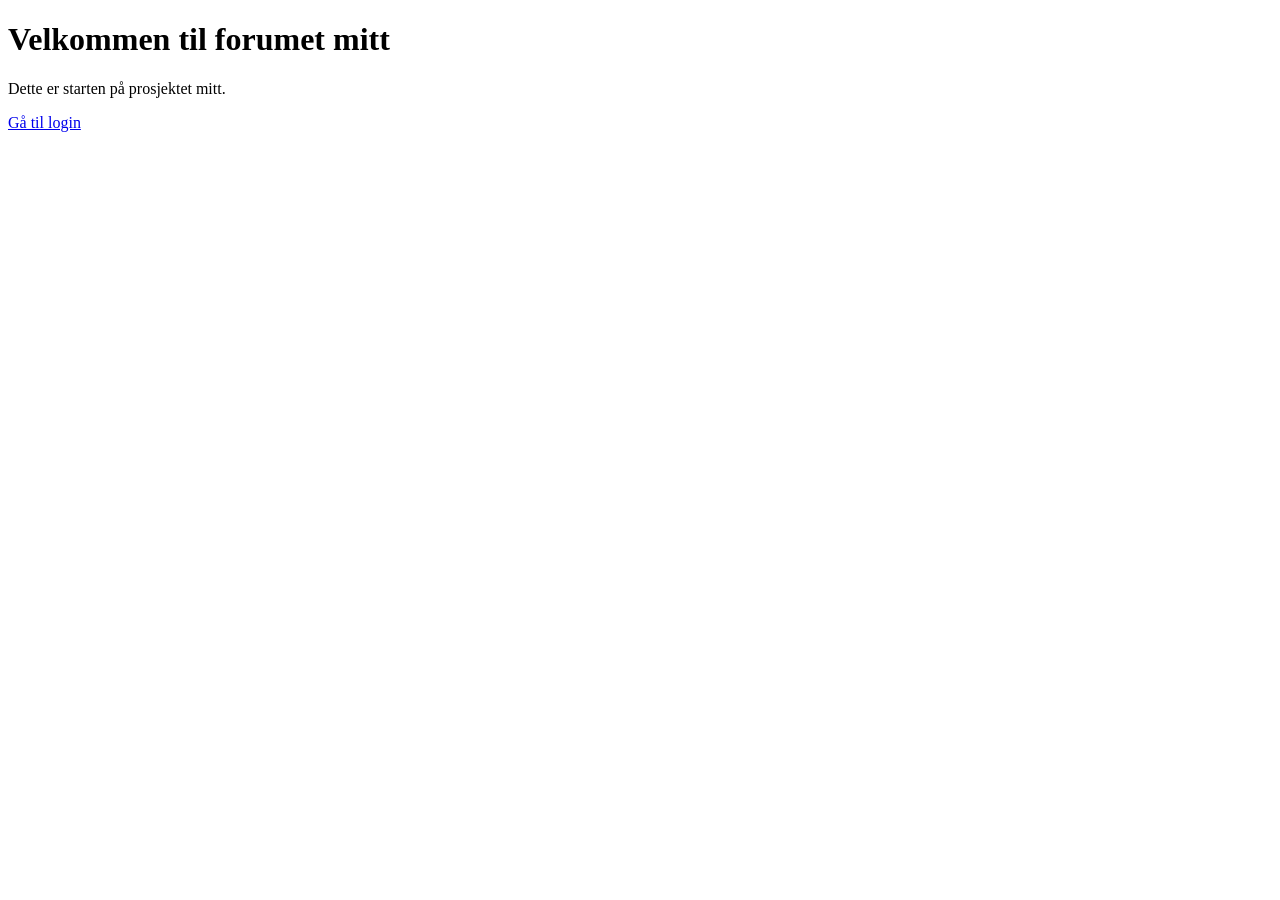
==== templates/index.html @ f31c9ca7 "backup prosjekt" ====
<!DOCTYPE html>
<html>

<head>
    <title>Forum</title>
</head>

<body>

<h1>Velkommen til forumet mitt</h1>
<p>Dette er starten på prosjektet mitt.</p>

<a href="/login">Gå til login</a>

</body>

</html>
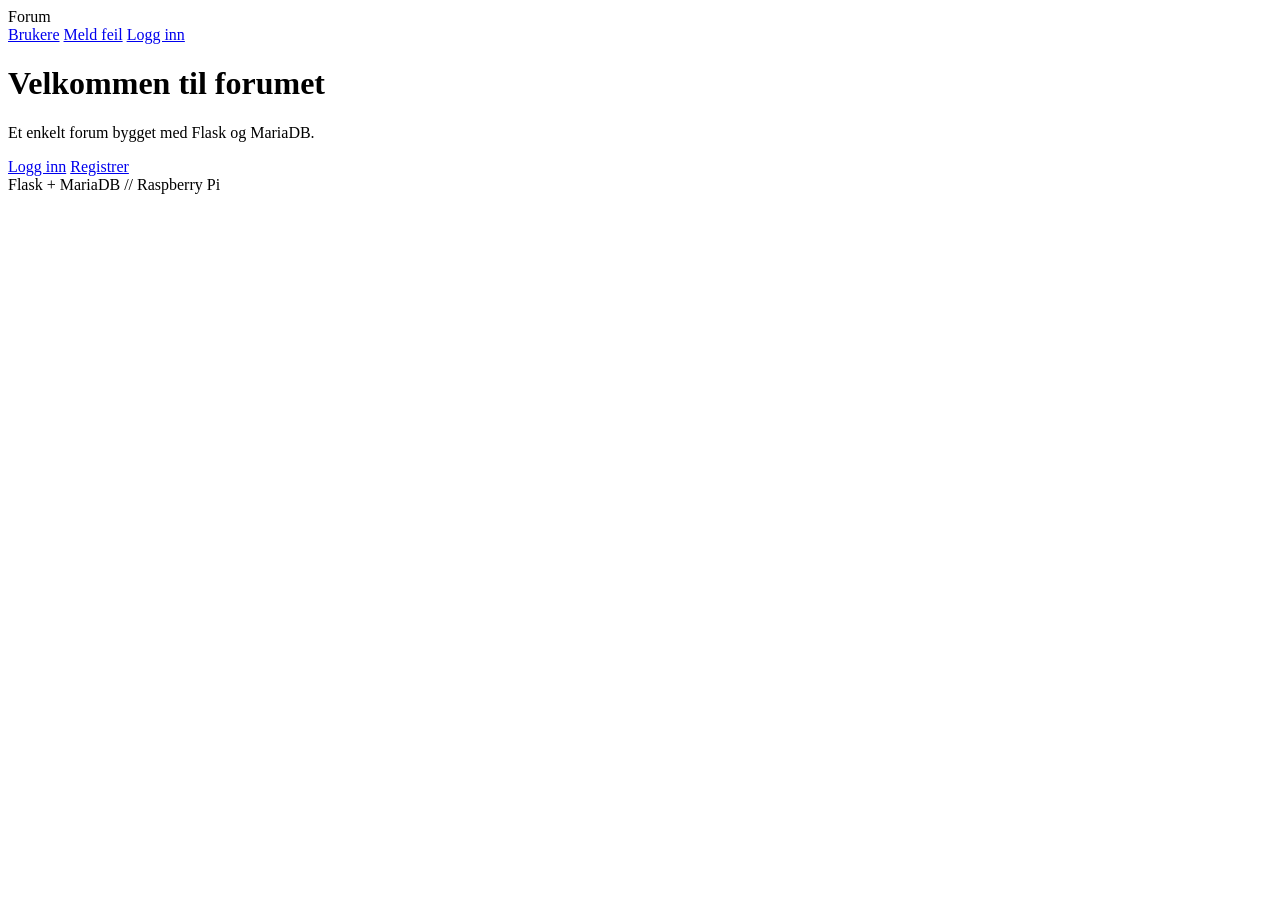
==== commit d98519a3: "ny" ====
--- a/templates/index.html
+++ b/templates/index.html
@@ -1,17 +1,26 @@
 <!DOCTYPE html>
-<html>
-
+<html lang="no">
 <head>
+    <meta charset="UTF-8">
+    <meta name="viewport" content="width=device-width, initial-scale=1.0">
     <title>Forum</title>
+    <link rel="stylesheet" href="{{ url_for('static', filename='style.css') }}">
 </head>
-
 <body>
-
-<h1>Velkommen til forumet mitt</h1>
-<p>Dette er starten på prosjektet mitt.</p>
-
-<a href="/login">Gå til login</a>
-
+<nav>
+    <span class="logo">Forum</span>
+    <div>
+        <a href="/users">Brukere</a>
+        <a href="/meld_feil">Meld feil</a>
+        <a href="/login">Logg inn</a>
+    </div>
+</nav>
+<main>
+    <h1>Velkommen til forumet</h1>
+    <p>Et enkelt forum bygget med Flask og MariaDB.</p>
+    <a href="/login" class="btn">Logg inn</a>
+    <a href="/registrer" class="btn">Registrer</a>
+</main>
+<footer>Flask + MariaDB // Raspberry Pi</footer>
 </body>
-
 </html>
